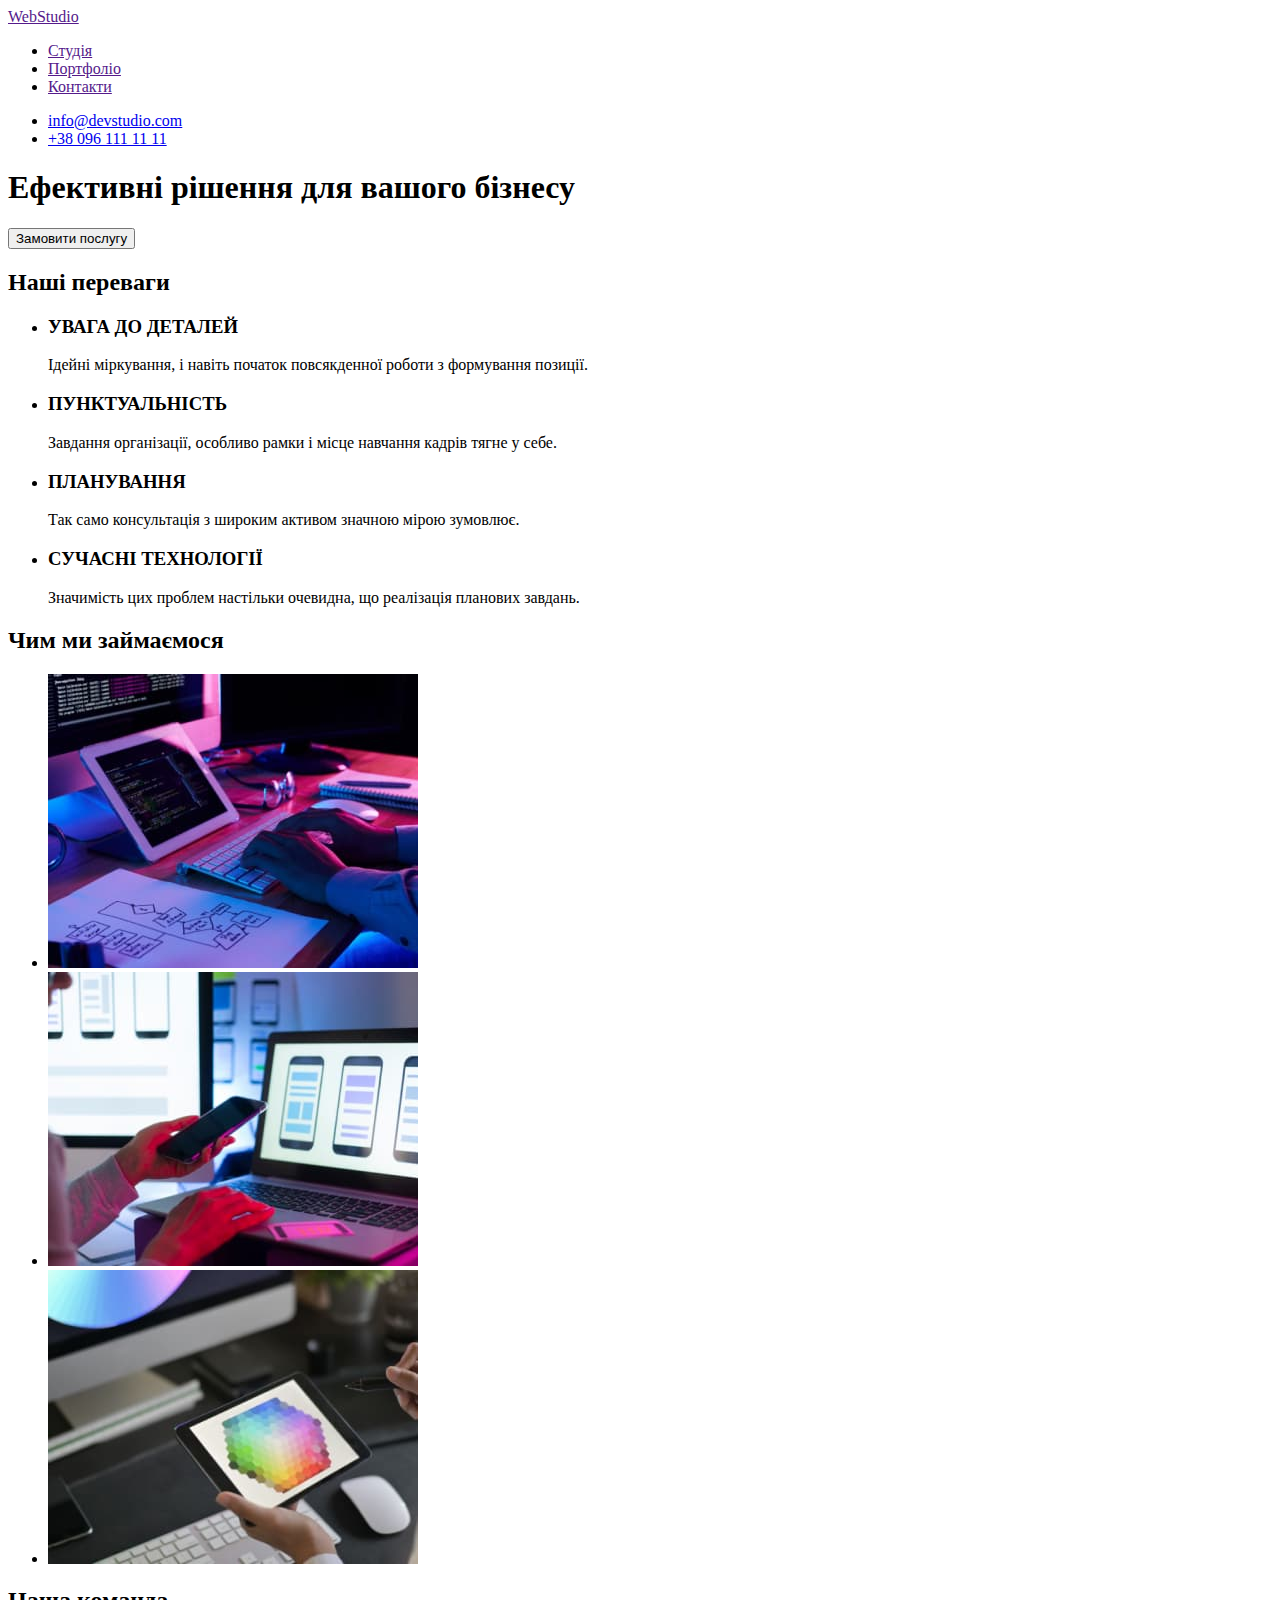
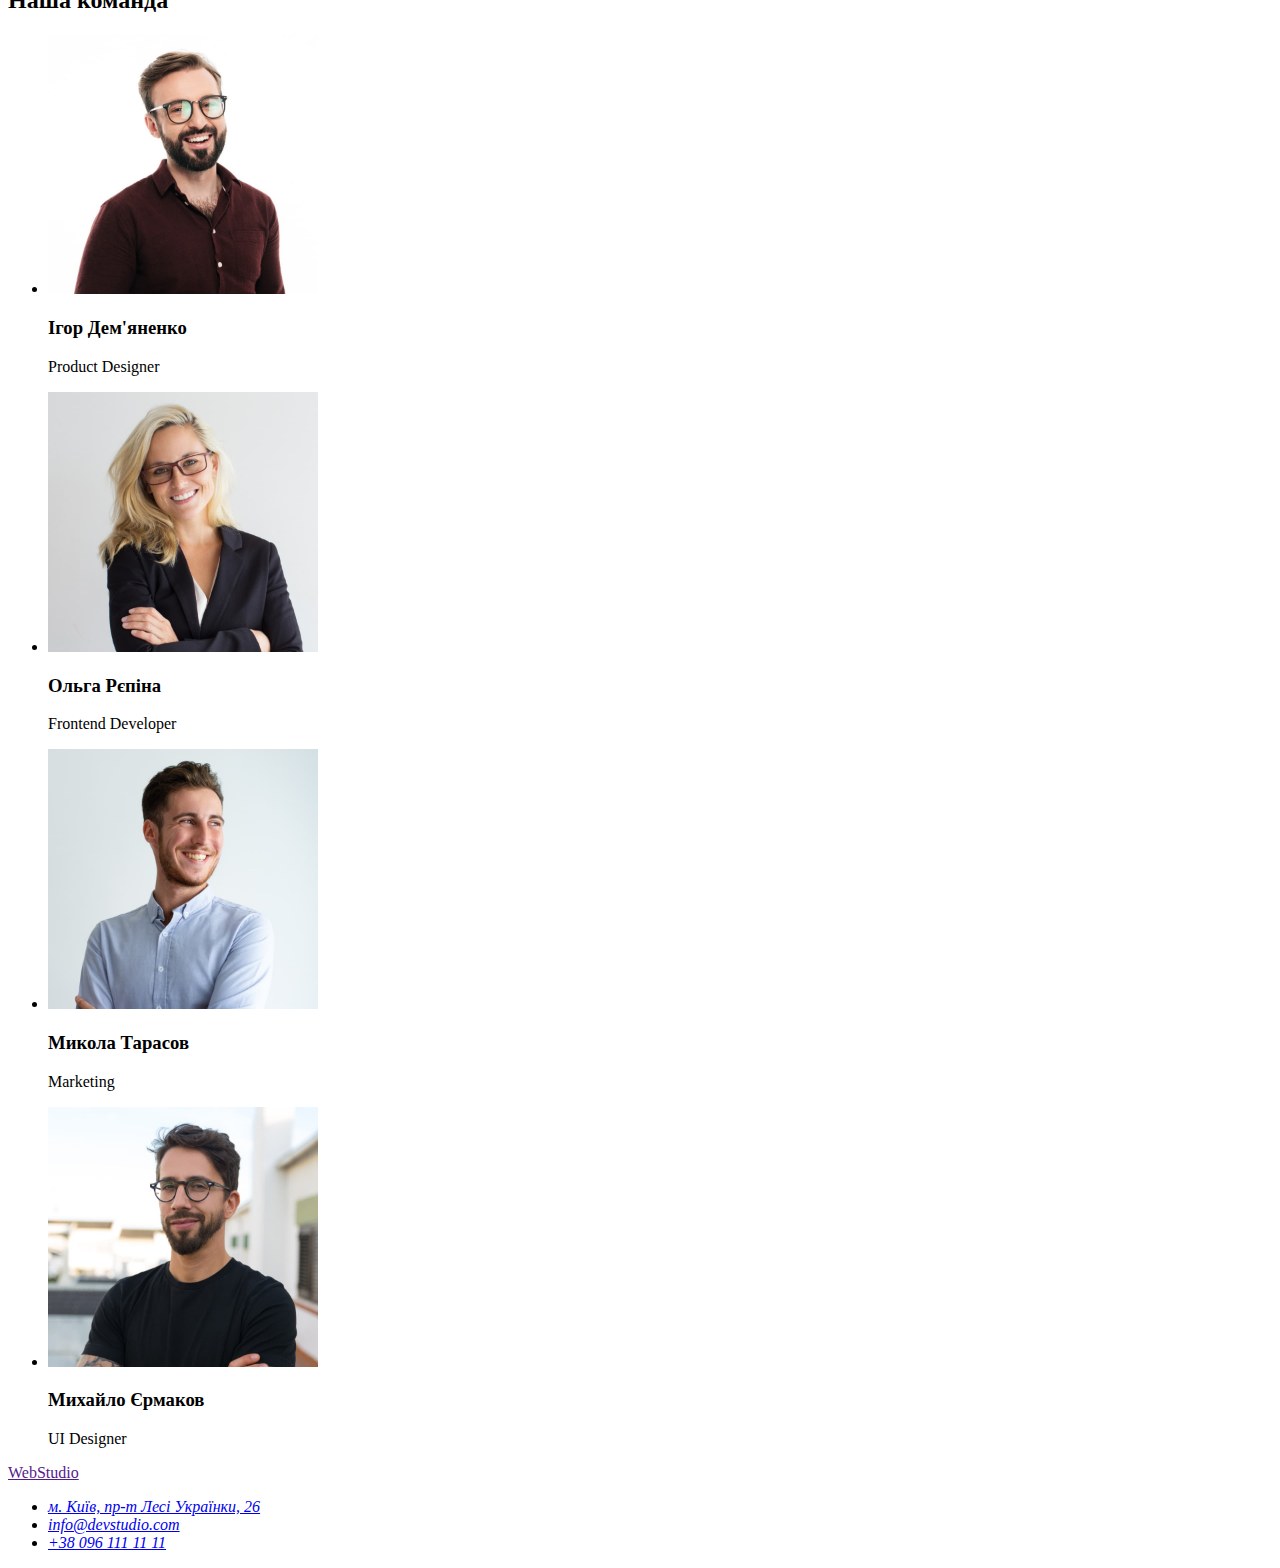
==== index.html @ 614ba516 "Copy HW1" ====
<!DOCTYPE html>
<html lang="uk">
  <head>
    <meta charset="UTF-8" />
    <meta http-equiv="X-UA-Compatible" content="IE=edge" />
    <meta name="viewport" content="width=device-width, initial-scale=1.0" />
    <title>Веб студія</title>
  </head>
  <body>
    <header>
      <nav>
        <a href="" lang="en">WebStudio</a>
        <ul>
          <li>
            <a href="">Студія</a>
          </li>
          <li>
            <a href="">Портфоліо</a>
          </li>
          <li>
            <a href="">Контакти</a>
          </li>
        </ul>
      </nav>
      <ul>
        <li><a href="mailto:info@devstudio.com">info@devstudio.com</a></li>
        <li><a href="tel:+380961111111">+38 096 111 11 11</a></li>
      </ul>
    </header>
    <main>
      <section>
        <h1>Ефективні рішення для вашого бізнесу</h1>
        <button type="button">Замовити послугу</button>
      </section>
      <section>
        <h2>Наші переваги</h2>
        <ul>
          <li>
            <h3>УВАГА ДО ДЕТАЛЕЙ</h3>
            <p>
              Ідейні міркування, і навіть початок повсякденної роботи з
              формування позиції.
            </p>
          </li>
          <li>
            <h3>ПУНКТУАЛЬНІСТЬ</h3>
            <p>
              Завдання організації, особливо рамки і місце навчання кадрів тягне
              у себе.
            </p>
          </li>
          <li>
            <h3>ПЛАНУВАННЯ</h3>
            <p>
              Так само консультація з широким активом значною мірою зумовлює.
            </p>
          </li>
          <li>
            <h3>СУЧАСНІ ТЕХНОЛОГІЇ</h3>
            <p>
              Значимість цих проблем настільки очевидна, що реалізація планових
              завдань.
            </p>
          </li>
        </ul>
      </section>
      <section>
        <h2>Чим ми займаємося</h2>
        <ul>
          <li>
            <img src="./images/section2/box-1.jpg" alt="Верстка" width="370" />
          </li>
          <li>
            <img
              src="./images/section2/box-2.jpg"
              alt="Створення мобільної версії"
              width="370"
            />
          </li>
          <li>
            <img src="./images/section2/box-3.jpg" alt="Дезайн" width="370" />
          </li>
        </ul>
      </section>
      <section>
        <h2>Наша команда</h2>
        <ul>
          <li>
            <img
              src="./images/team/photo-1.jpg"
              alt="фото-команди"
              width="270"
            />
            <h3>Ігор Дем'яненко</h3>
            <p lang="en">Product Designer</p>
          </li>
          <li>
            <img
              src="./images/team/photo-2.jpg"
              alt="фото-команди"
              width="270"
            />
            <h3>Ольга Рєпіна</h3>
            <p lang="en">Frontend Developer</p>
          </li>
          <li>
            <img
              src="./images/team/photo-3.jpg"
              alt="фото-команди"
              width="270"
            />
            <h3>Микола Тарасов</h3>
            <p lang="en">Marketing</p>
          </li>
          <li>
            <img
              src="./images/team/photo-4.jpg"
              alt="фото-команди"
              width="270"
            />
            <h3>Михайло Єрмаков</h3>
            <p lang="en">UI Designer</p>
          </li>
        </ul>
      </section>
    </main>
    <footer>
      <a href="" lang="en">WebStudio</a>
      <address>
        <ul>
          <li>
            <a
              href="https://goo.gl/maps/8egPKAxAPvHbS7W99"
              target="_blank"
              rel="noreferrer noopener"
              >м. Київ, пр-т Лесі Українки, 26
            </a>
          </li>
          <li><a href="mailto:info@devstudio.com">info@devstudio.com</a></li>
          <li><a href="tel:+380961111111">+38 096 111 11 11</a></li>
        </ul>
      </address>
    </footer>
  </body>
</html>
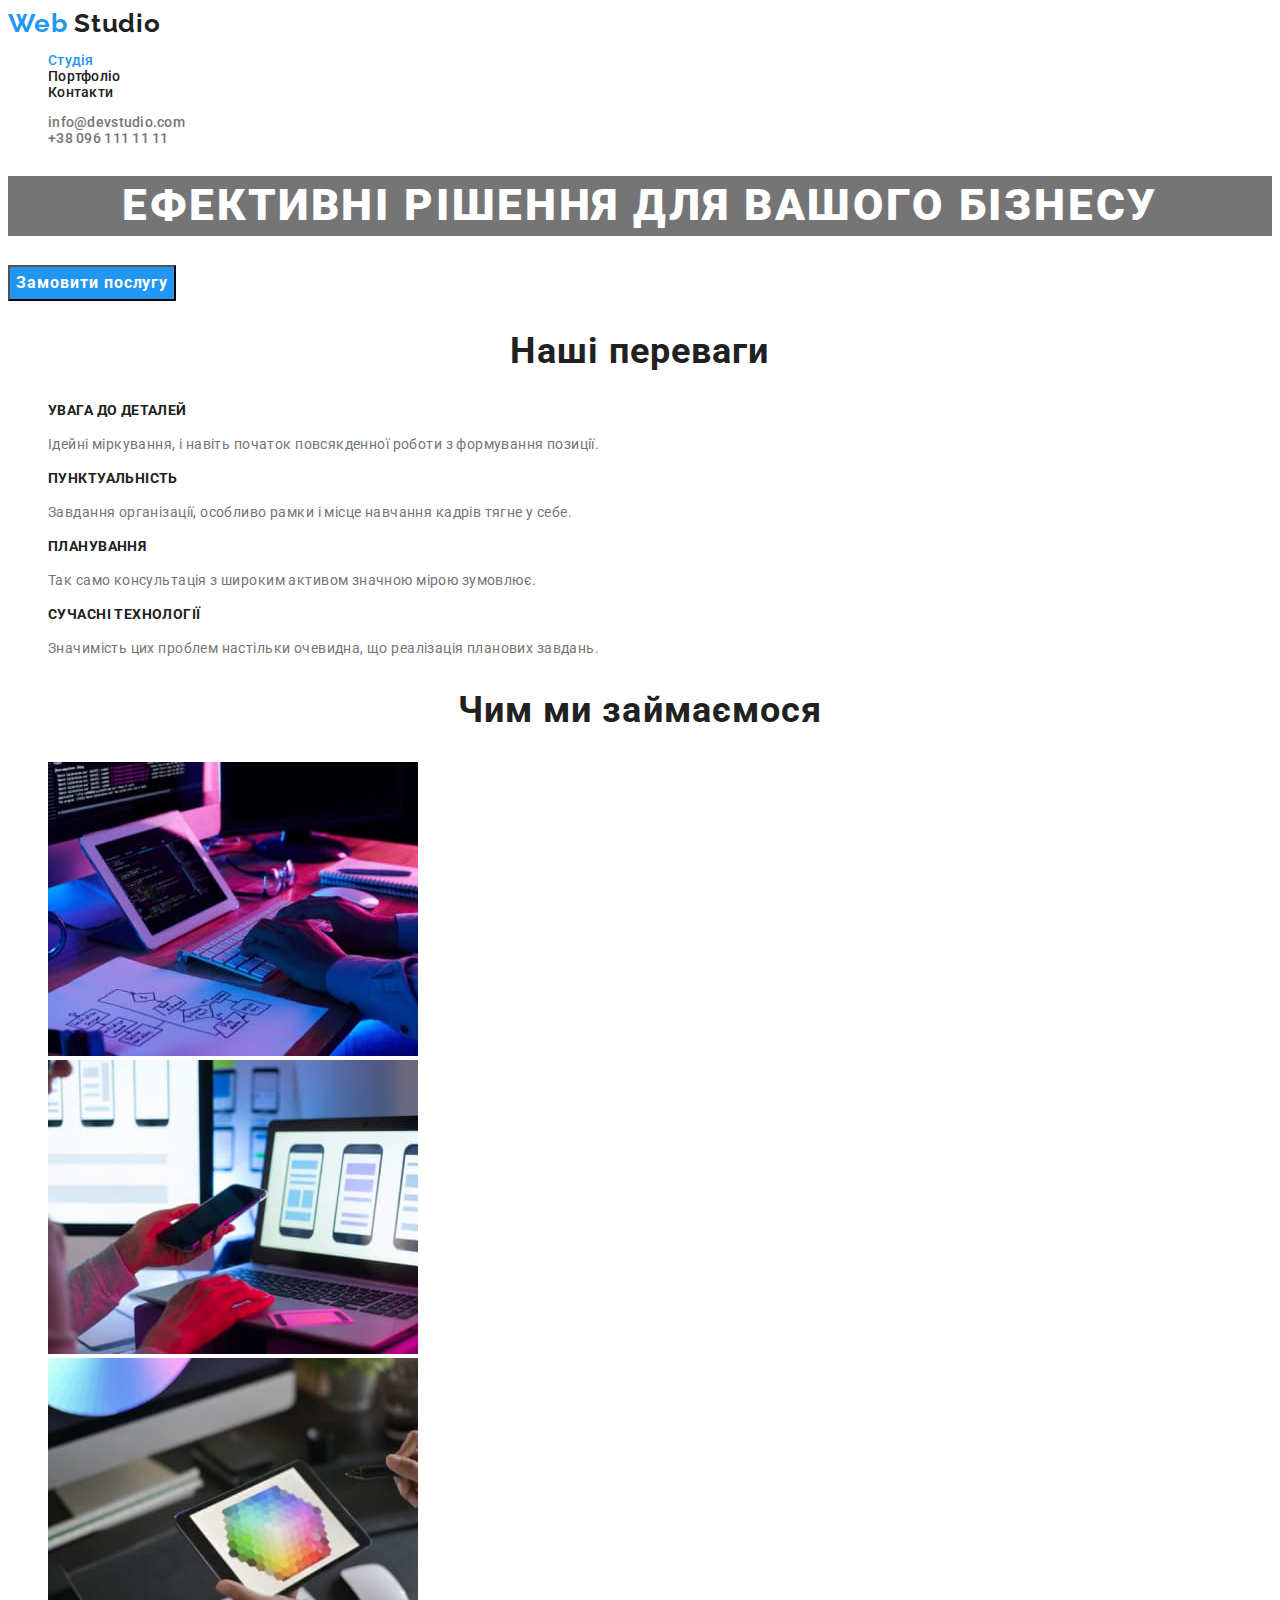
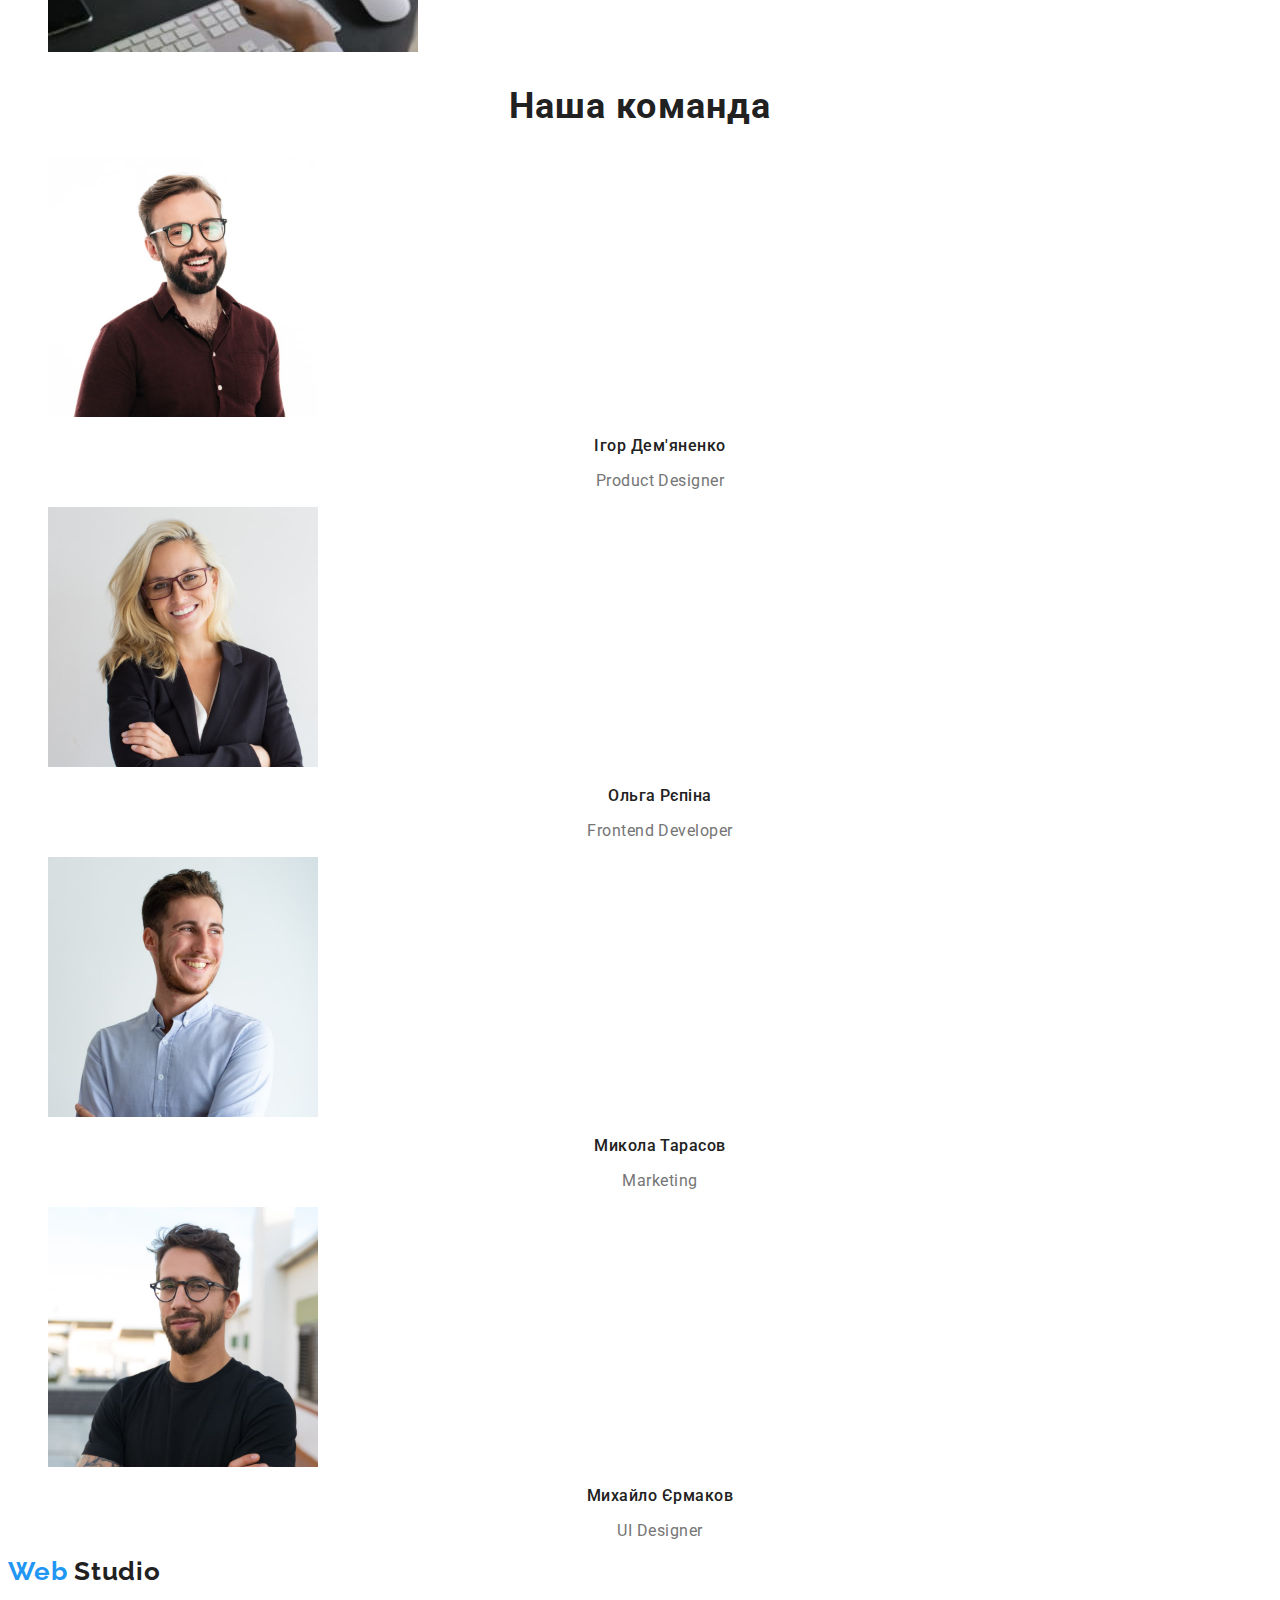
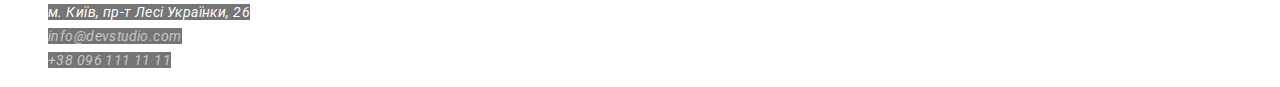
==== commit 729090cf: "CSS first version" ====
--- a/index.html
+++ b/index.html
@@ -5,68 +5,99 @@
     <meta http-equiv="X-UA-Compatible" content="IE=edge" />
     <meta name="viewport" content="width=device-width, initial-scale=1.0" />
     <title>Веб студія</title>
+    <link rel="preconnect" href="https://fonts.googleapis.com" />
+    <link rel="preconnect" href="https://fonts.gstatic.com" crossorigin />
+    <link
+      href="https://fonts.googleapis.com/css2?family=Raleway:wght@700&family=Roboto:wght@400;500;700;900&display=swap"
+      rel="stylesheet"
+    />
+
+    <link rel="stylesheet" href="css/styles.css" />
   </head>
+
   <body>
     <header>
+      <!-- Navigation -->
+
       <nav>
-        <a href="" lang="en">WebStudio</a>
-        <ul>
+        <a href="" class="logo link" lang="en"
+          >Web <span class="logo-part2">Studio</span>
+        </a>
+
+        <ul class="navigation-list list">
+          <li><a href="" class="navigation-link current link">Студія</a></li>
           <li>
-            <a href="">Студія</a>
+            <a href="./portfolio.html" class="navigation-link link"
+              >Портфоліо</a
+            >
           </li>
-          <li>
-            <a href="">Портфоліо</a>
-          </li>
-          <li>
-            <a href="">Контакти</a>
-          </li>
+          <li><a href="" class="navigation-link link">Контакти</a></li>
         </ul>
       </nav>
-      <ul>
-        <li><a href="mailto:info@devstudio.com">info@devstudio.com</a></li>
-        <li><a href="tel:+380961111111">+38 096 111 11 11</a></li>
+
+      <!-- Contacts -->
+
+      <ul class="contacts-list list">
+        <li>
+          <a href="mailto:info@devstudio.com" class="contacts-link link"
+            >info@devstudio.com</a
+          >
+        </li>
+        <li>
+          <a href="tel:+380961111111" class="contacts-link link"
+            >+38 096 111 11 11</a
+          >
+        </li>
       </ul>
     </header>
     <main>
-      <section>
-        <h1>Ефективні рішення для вашого бізнесу</h1>
-        <button type="button">Замовити послугу</button>
+      <!-- Hero -->
+
+      <section class="hero">
+        <h1 class="hero-title">Ефективні рішення для вашого бізнесу</h1>
+        <button class="hero-btn" type="button">Замовити послугу</button>
       </section>
-      <section>
-        <h2>Наші переваги</h2>
-        <ul>
+
+      <section class="section">
+        <!-- Advantages -->
+
+        <h2 class="section-title">Наші переваги</h2>
+        <ul class="advantages list">
           <li>
-            <h3>УВАГА ДО ДЕТАЛЕЙ</h3>
-            <p>
+            <h3 class="advantages-item">УВАГА ДО ДЕТАЛЕЙ</h3>
+            <p class="advantages-text">
               Ідейні міркування, і навіть початок повсякденної роботи з
               формування позиції.
             </p>
           </li>
           <li>
-            <h3>ПУНКТУАЛЬНІСТЬ</h3>
-            <p>
+            <h3 class="advantages-item">ПУНКТУАЛЬНІСТЬ</h3>
+            <p class="advantages-text">
               Завдання організації, особливо рамки і місце навчання кадрів тягне
               у себе.
             </p>
           </li>
           <li>
-            <h3>ПЛАНУВАННЯ</h3>
-            <p>
+            <h3 class="advantages-item">ПЛАНУВАННЯ</h3>
+            <p class="advantages-text">
               Так само консультація з широким активом значною мірою зумовлює.
             </p>
           </li>
           <li>
-            <h3>СУЧАСНІ ТЕХНОЛОГІЇ</h3>
-            <p>
+            <h3 class="advantages-item">СУЧАСНІ ТЕХНОЛОГІЇ</h3>
+            <p class="advantages-text">
               Значимість цих проблем настільки очевидна, що реалізація планових
               завдань.
             </p>
           </li>
         </ul>
       </section>
-      <section>
-        <h2>Чим ми займаємося</h2>
-        <ul>
+
+      <section class="section">
+        <!-- Options -->
+
+        <h2 class="section-title">Чим ми займаємося</h2>
+        <ul class="list">
           <li>
             <img src="./images/section2/box-1.jpg" alt="Верстка" width="370" />
           </li>
@@ -82,17 +113,20 @@
           </li>
         </ul>
       </section>
-      <section>
-        <h2>Наша команда</h2>
-        <ul>
+
+      <section class="section">
+        <!-- Our team -->
+
+        <h2 class="section-title">Наша команда</h2>
+        <ul class="list">
           <li>
             <img
               src="./images/team/photo-1.jpg"
               alt="фото-команди"
               width="270"
             />
-            <h3>Ігор Дем'яненко</h3>
-            <p lang="en">Product Designer</p>
+            <h3 class="team-name">Ігор Дем'яненко</h3>
+            <p class="team-info" lang="en">Product Designer</p>
           </li>
           <li>
             <img
@@ -100,8 +134,8 @@
               alt="фото-команди"
               width="270"
             />
-            <h3>Ольга Рєпіна</h3>
-            <p lang="en">Frontend Developer</p>
+            <h3 class="team-name">Ольга Рєпіна</h3>
+            <p class="team-info" lang="en">Frontend Developer</p>
           </li>
           <li>
             <img
@@ -109,8 +143,8 @@
               alt="фото-команди"
               width="270"
             />
-            <h3>Микола Тарасов</h3>
-            <p lang="en">Marketing</p>
+            <h3 class="team-name">Микола Тарасов</h3>
+            <p class="team-info" lang="en">Marketing</p>
           </li>
           <li>
             <img
@@ -118,26 +152,40 @@
               alt="фото-команди"
               width="270"
             />
-            <h3>Михайло Єрмаков</h3>
-            <p lang="en">UI Designer</p>
+            <h3 class="team-name">Михайло Єрмаков</h3>
+            <p class="team-info" lang="en">UI Designer</p>
           </li>
         </ul>
       </section>
     </main>
+
     <footer>
-      <a href="" lang="en">WebStudio</a>
+      <!-- Footer -->
+
+      <a href="" class="logo link" lang="en"
+        >Web <span class="logo-part2">Studio</span>
+      </a>
       <address>
-        <ul>
+        <ul class="footer-contacts list">
           <li>
             <a
               href="https://goo.gl/maps/8egPKAxAPvHbS7W99"
               target="_blank"
               rel="noreferrer noopener"
+              class="footer-address link"
               >м. Київ, пр-т Лесі Українки, 26
             </a>
           </li>
-          <li><a href="mailto:info@devstudio.com">info@devstudio.com</a></li>
-          <li><a href="tel:+380961111111">+38 096 111 11 11</a></li>
+          <li>
+            <a href="mailto:info@devstudio.com" class="footer-mail link"
+              >info@devstudio.com</a
+            >
+          </li>
+          <li>
+            <a href="tel:+380961111111" class="footer-tel link"
+              >+38 096 111 11 11</a
+            >
+          </li>
         </ul>
       </address>
     </footer>
--- a/css/styles.css
+++ b/css/styles.css
@@ -0,0 +1,175 @@
+:root {
+  --main-title-color: #212121;
+  --second-title-color: #ffffff;
+  --accent-color: #2196f3;
+  --text-color: #757575;
+}
+
+body {
+  background-color: var(--second-title-color);
+  color: var(--main-title-color);
+  font-family: Roboto, sans-serif;
+}
+
+.list {
+  list-style: none;
+}
+
+.link {
+  text-decoration: none;
+}
+
+/*------------------ Navigation */
+
+.logo {
+  color: var(--accent-color);
+  font-family: Raleway, sans-serif;
+  font-weight: 700;
+  font-size: 26px;
+  line-height: 1.19;
+  letter-spacing: 0.03em;
+}
+
+.logo-part2 {
+  color: var(--main-title-color);
+}
+
+.navigation-list {
+  font-weight: 500;
+  font-size: 14px;
+  line-height: 1.14;
+  letter-spacing: 0.02em;
+}
+
+.navigation-link,
+.contacts-link {
+  color: var(--main-title-color);
+}
+
+.navigation-link.current {
+  color: var(--accent-color);
+}
+
+.navigation-list :hover,
+.navigation-list :focus {
+  color: var(--accent-color);
+}
+
+/* Contacts */
+.contacts-list {
+  font-weight: 500;
+  font-size: 14px;
+  line-height: 1.14;
+  letter-spacing: 0.02em;
+}
+
+.contacts-list :hover,
+.contacts-list :focus {
+  color: var(--accent-color);
+}
+
+.contacts-link {
+  color: var(--text-color);
+}
+
+/* ------------------------Hero */
+
+.hero-title {
+  background-color: var(--text-color);
+  color: var(--second-title-color);
+  font-weight: 900;
+  font-size: 44px;
+  line-height: 1.36;
+  text-align: center;
+  letter-spacing: 0.06em;
+  text-transform: uppercase;
+}
+
+.hero-btn {
+  color: var(--second-title-color);
+  background-color: var(--accent-color);
+  font-family: inherit;
+  font-weight: 700;
+  font-size: 16px;
+  line-height: 1.87;
+  display: flex;
+  letter-spacing: 0.06em;
+}
+
+.section-title {
+  color: var(--main-title-color);
+  font-weight: 700;
+  font-size: 36px;
+  line-height: 1.16;
+  text-align: center;
+  letter-spacing: 0.03em;
+}
+
+/* --------------------Advantages */
+
+.advantages {
+}
+
+.advantages-item {
+  color: var(--main-title-color);
+  font-weight: 700;
+  font-size: 14px;
+  line-height: 1.14;
+  letter-spacing: 0.03em;
+  text-transform: uppercase;
+}
+.advantages-text {
+  color: var(--text-color);
+  font-weight: 400;
+  font-size: 14px;
+  line-height: 1.71;
+  letter-spacing: 0.03em;
+}
+
+/* Options */
+
+/* Our team */
+.team-name {
+  color: var(--main-title-color);
+  font-weight: 500;
+  font-size: 16px;
+  line-height: 1.18;
+  text-align: center;
+  letter-spacing: 0.03em;
+}
+.team-info {
+  color: var(--text-color);
+  font-weight: 400;
+  font-size: 16px;
+  line-height: 1.18;
+  text-align: center;
+  letter-spacing: 0.03em;
+}
+
+/* Footer */
+.footer-address {
+  background-color: var(--text-color);
+  color: var(--second-title-color);
+  font-weight: 400;
+  font-size: 14px;
+  line-height: 1.71;
+  letter-spacing: 0.03em;
+}
+
+.footer-contacts {
+  font-weight: 400;
+  font-size: 14px;
+  line-height: 1.71;
+  letter-spacing: 0.03em;
+}
+
+.footer-mail,
+.footer-tel {
+  background-color: var(--text-color);
+  color: rgba(255, 255, 255, 0.6);
+}
+
+.footer-contacts :hover,
+.footer-contacts :focus {
+  color: var(--accent-color);
+}
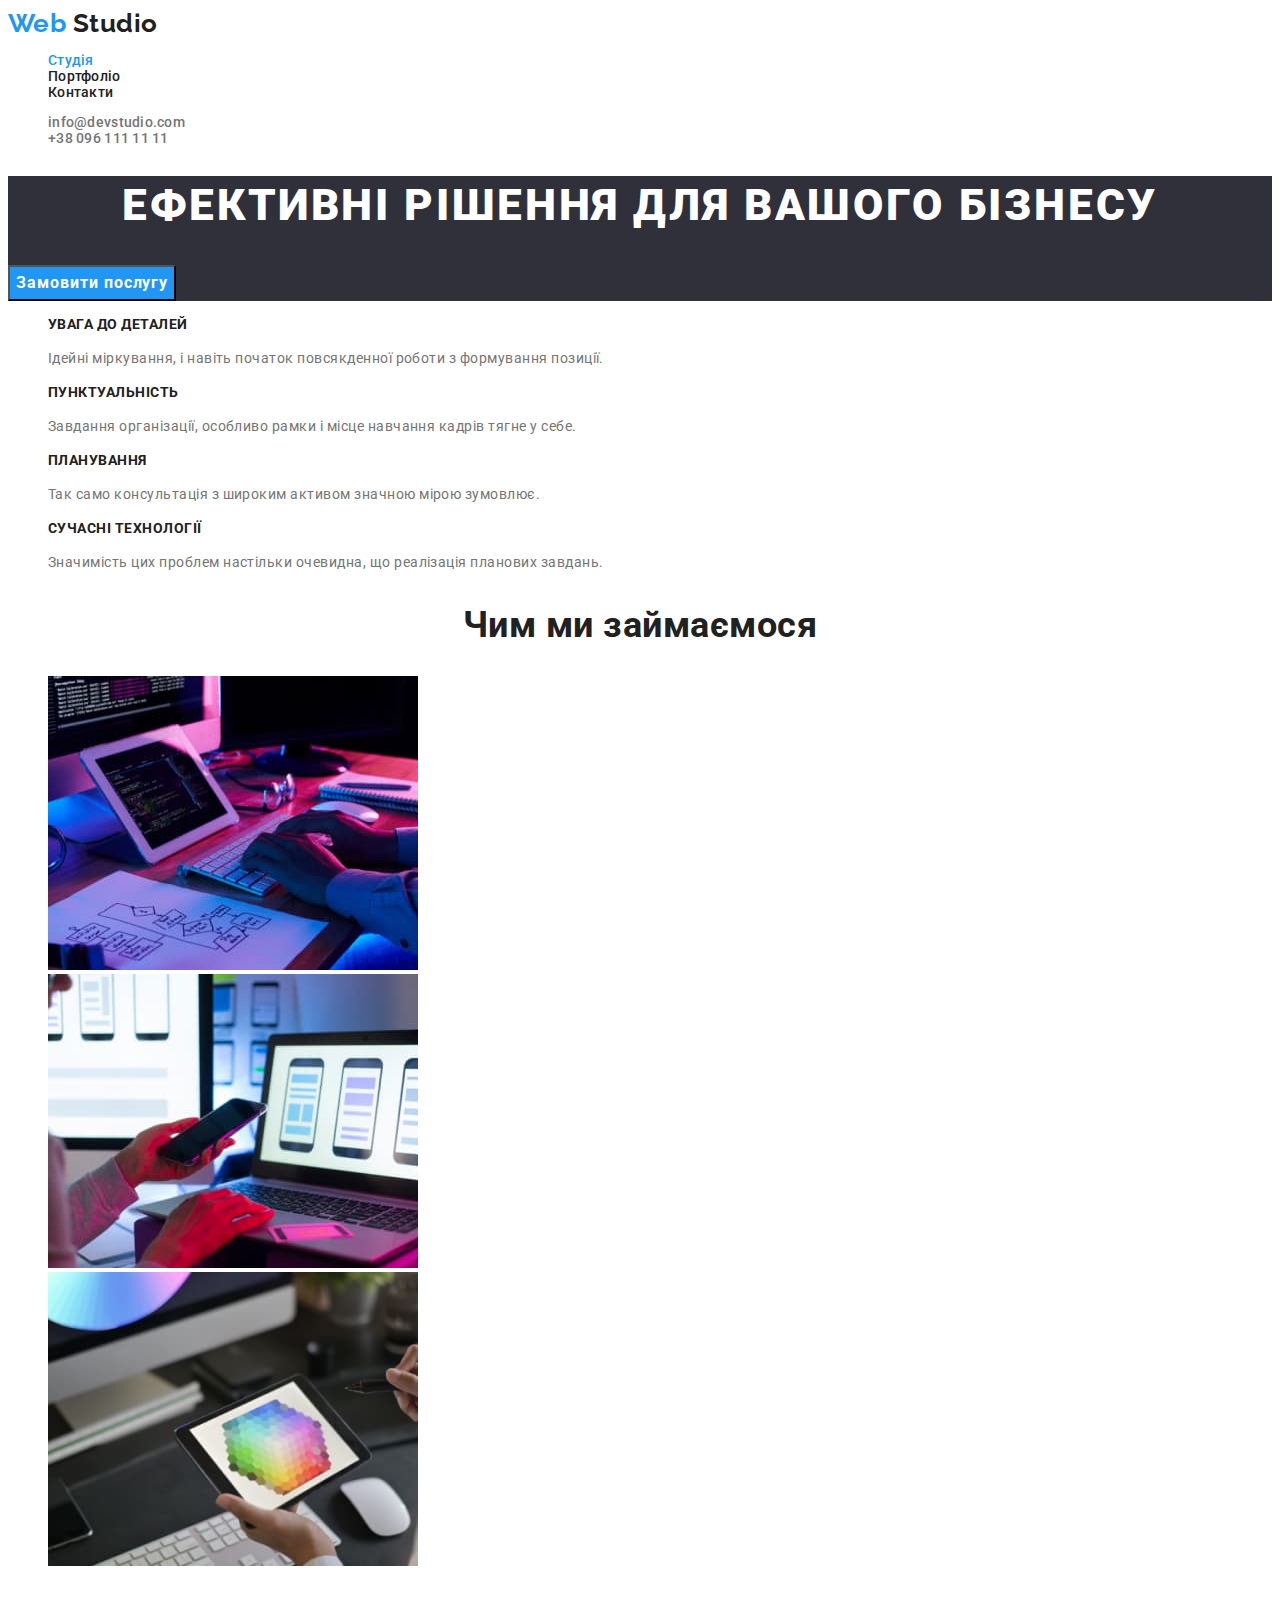
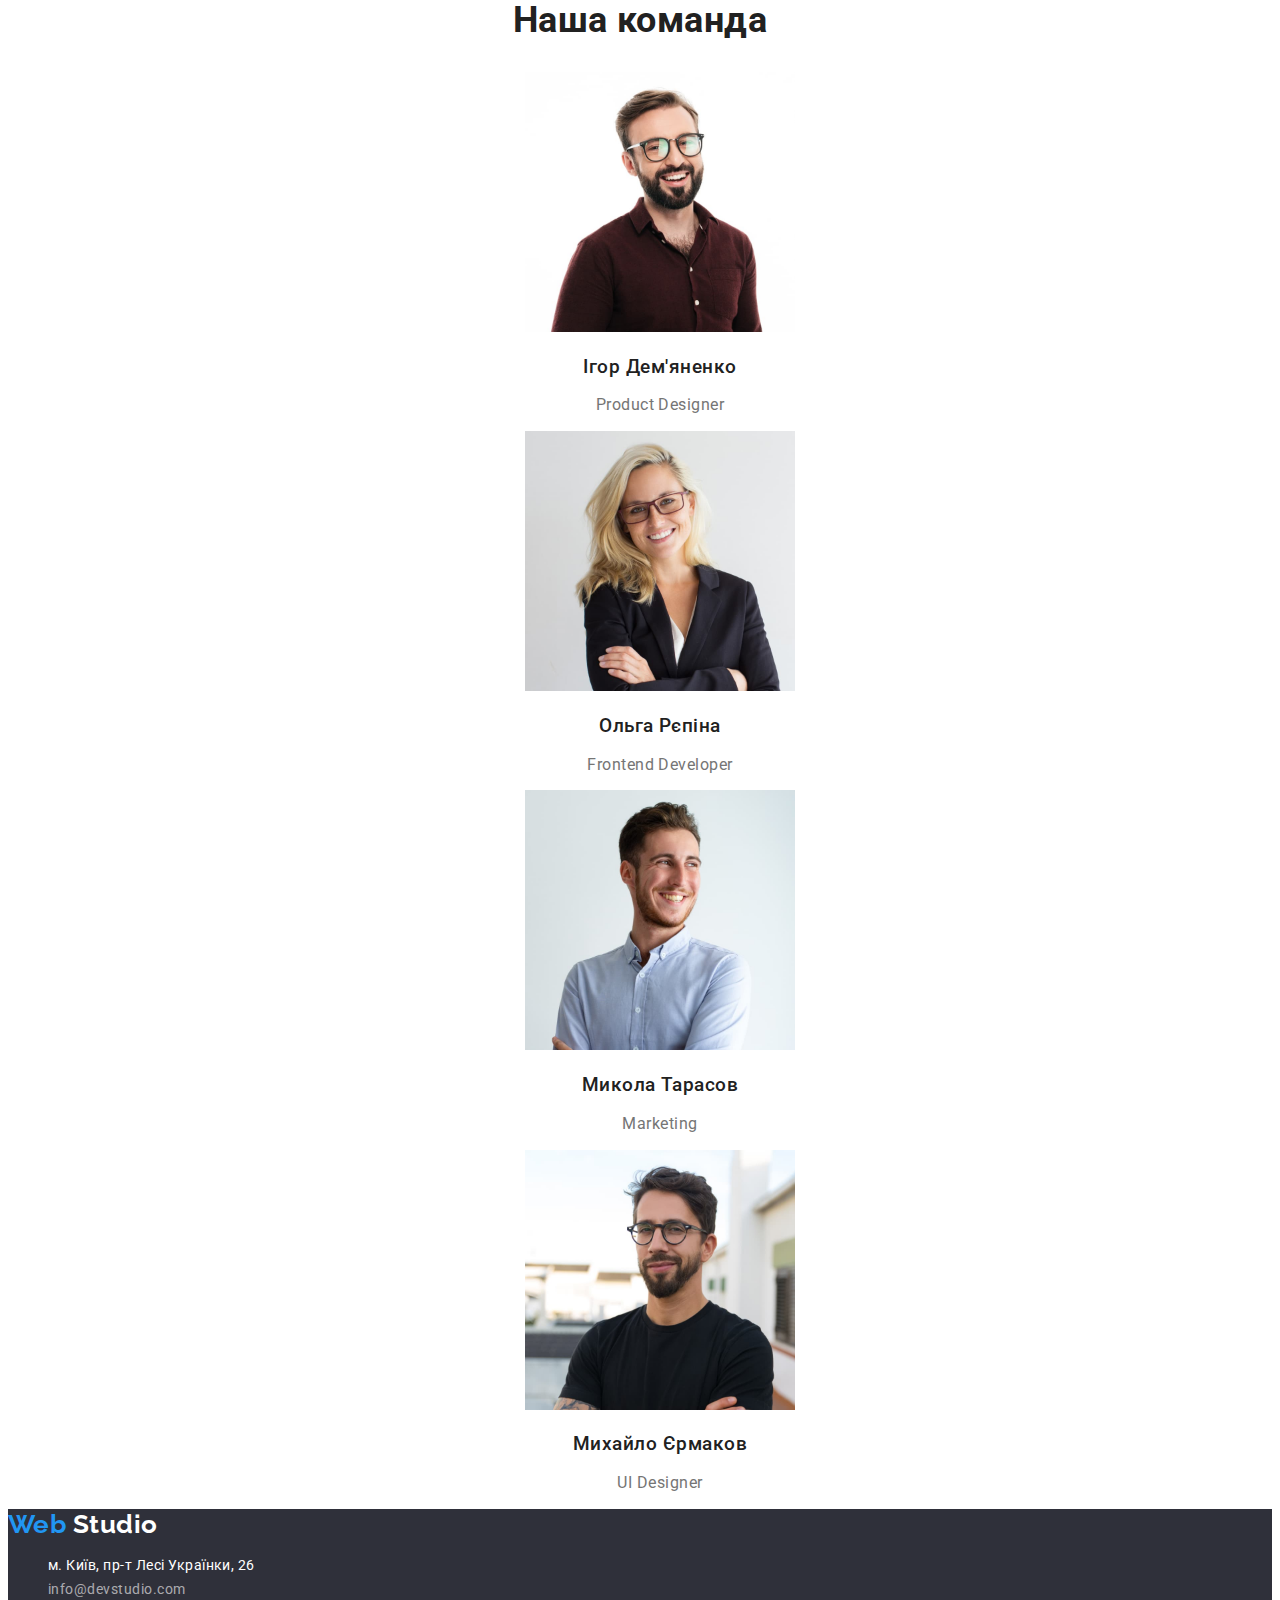
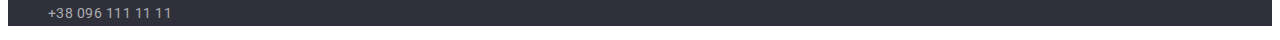
==== commit 320a6719: "index-portfolio-css" ====
--- a/index.html
+++ b/index.html
@@ -21,7 +21,7 @@
 
       <nav>
         <a href="" class="logo link" lang="en"
-          >Web <span class="logo-part2">Studio</span>
+          >Web <span class="logo-header">Studio</span>
         </a>
 
         <ul class="navigation-list list">
@@ -61,7 +61,7 @@
       <section class="section">
         <!-- Advantages -->
 
-        <h2 class="section-title">Наші переваги</h2>
+        <h2 class="section-title visually-hidden">Наші переваги</h2>
         <ul class="advantages list">
           <li>
             <h3 class="advantages-item">УВАГА ДО ДЕТАЛЕЙ</h3>
@@ -118,7 +118,7 @@
         <!-- Our team -->
 
         <h2 class="section-title">Наша команда</h2>
-        <ul class="list">
+        <ul class="team-list list">
           <li>
             <img
               src="./images/team/photo-1.jpg"
@@ -159,14 +159,14 @@
       </section>
     </main>
 
-    <footer>
+    <footer class="footer">
       <!-- Footer -->
 
       <a href="" class="logo link" lang="en"
-        >Web <span class="logo-part2">Studio</span>
+        >Web <span class="logo-footer">Studio</span>
       </a>
-      <address>
-        <ul class="footer-contacts list">
+      <address class="footer-contacts">
+        <ul class="list">
           <li>
             <a
               href="https://goo.gl/maps/8egPKAxAPvHbS7W99"
--- a/css/styles.css
+++ b/css/styles.css
@@ -9,6 +9,7 @@
   background-color: var(--second-title-color);
   color: var(--main-title-color);
   font-family: Roboto, sans-serif;
+  letter-spacing: 0.03em;
 }
 
 .list {
@@ -19,7 +20,20 @@
   text-decoration: none;
 }
 
-/*------------------ Navigation */
+.visually-hidden {
+  position: absolute;
+  white-space: nowrap;
+  width: 1px;
+  height: 1px;
+  overflow: hidden;
+  border: 0;
+  padding: 0;
+  clip: rect(0 0 0 0);
+  clip-path: inset(50%);
+  margin: -1px;
+}
+
+/*-------------------- Navigation */
 
 .logo {
   color: var(--accent-color);
@@ -27,14 +41,14 @@
   font-weight: 700;
   font-size: 26px;
   line-height: 1.19;
-  letter-spacing: 0.03em;
-}
-
-.logo-part2 {
-  color: var(--main-title-color);
-}
-
-.navigation-list {
+}
+
+.logo-header {
+  color: var(--main-title-color);
+}
+
+.navigation-list,
+.contacts-list {
   font-weight: 500;
   font-size: 14px;
   line-height: 1.14;
@@ -56,12 +70,6 @@
 }
 
 /* Contacts */
-.contacts-list {
-  font-weight: 500;
-  font-size: 14px;
-  line-height: 1.14;
-  letter-spacing: 0.02em;
-}
 
 .contacts-list :hover,
 .contacts-list :focus {
@@ -74,8 +82,11 @@
 
 /* ------------------------Hero */
 
+.hero {
+  background-color: #2f303a;
+}
+
 .hero-title {
-  background-color: var(--text-color);
   color: var(--second-title-color);
   font-weight: 900;
   font-size: 44px;
@@ -88,12 +99,20 @@
 .hero-btn {
   color: var(--second-title-color);
   background-color: var(--accent-color);
-  font-family: inherit;
+  font-family: "Roboto";
+  font-style: normal;
   font-weight: 700;
   font-size: 16px;
   line-height: 1.87;
   display: flex;
+  align-items: center;
+  text-align: center;
   letter-spacing: 0.06em;
+}
+
+.hero-btn:hover,
+.hero-btn:focus {
+  color: var(--main-title-color);
 }
 
 .section-title {
@@ -102,7 +121,6 @@
   font-size: 36px;
   line-height: 1.16;
   text-align: center;
-  letter-spacing: 0.03em;
 }
 
 /* --------------------Advantages */
@@ -115,7 +133,6 @@
   font-weight: 700;
   font-size: 14px;
   line-height: 1.14;
-  letter-spacing: 0.03em;
   text-transform: uppercase;
 }
 .advantages-text {
@@ -123,49 +140,48 @@
   font-weight: 400;
   font-size: 14px;
   line-height: 1.71;
-  letter-spacing: 0.03em;
 }
 
 /* Options */
 
-/* Our team */
+/* -----------------------Our team */
+.team-list {
+  font-size: 16px;
+  line-height: 1.18;
+  text-align: center;
+}
 .team-name {
   color: var(--main-title-color);
   font-weight: 500;
-  font-size: 16px;
-  line-height: 1.18;
-  text-align: center;
-  letter-spacing: 0.03em;
 }
 .team-info {
   color: var(--text-color);
   font-weight: 400;
-  font-size: 16px;
-  line-height: 1.18;
-  text-align: center;
-  letter-spacing: 0.03em;
-}
-
-/* Footer */
+}
+
+/* --------------------Footer */
+
+.footer {
+  background-color: #2f303a;
+}
+
+.logo-footer {
+  color: var(--second-title-color);
+}
+
+.footer-contacts {
+  font-style: normal;
+  font-weight: 400;
+  font-size: 14px;
+  line-height: 1.71;
+}
+
 .footer-address {
-  background-color: var(--text-color);
-  color: var(--second-title-color);
-  font-weight: 400;
-  font-size: 14px;
-  line-height: 1.71;
-  letter-spacing: 0.03em;
-}
-
-.footer-contacts {
-  font-weight: 400;
-  font-size: 14px;
-  line-height: 1.71;
-  letter-spacing: 0.03em;
+  color: var(--second-title-color);
 }
 
 .footer-mail,
 .footer-tel {
-  background-color: var(--text-color);
   color: rgba(255, 255, 255, 0.6);
 }
 
@@ -173,3 +189,43 @@
 .footer-contacts :focus {
   color: var(--accent-color);
 }
+
+/* ------------------PORTFOLIO */
+
+.portfolio-btn {
+  font-family: "Roboto";
+  font-style: normal;
+  font-weight: 500;
+  font-size: 16px;
+  line-height: 1.62;
+  text-align: center;
+  color: var(--main-title-color);
+  background-color: #f5f4fa;
+}
+
+.portfolio-btn:hover,
+.portfolio-btn :focus {
+  color: var(--second-title-color);
+  background-color: var(--accent-color);
+}
+
+.portfolio-link :hover,
+.portfolio-link :focus {
+  color: var(--accent-color);
+}
+
+.portfolio-title {
+  font-weight: 700;
+  font-size: 18px;
+  line-height: 2;
+  letter-spacing: 0.06em;
+  color: var(--main-title-color);
+}
+
+.portfolio-text {
+  font-weight: 400;
+  font-size: 16px;
+  line-height: 1.87;
+  letter-spacing: 0.03em;
+  color: var(--text-color);
+}
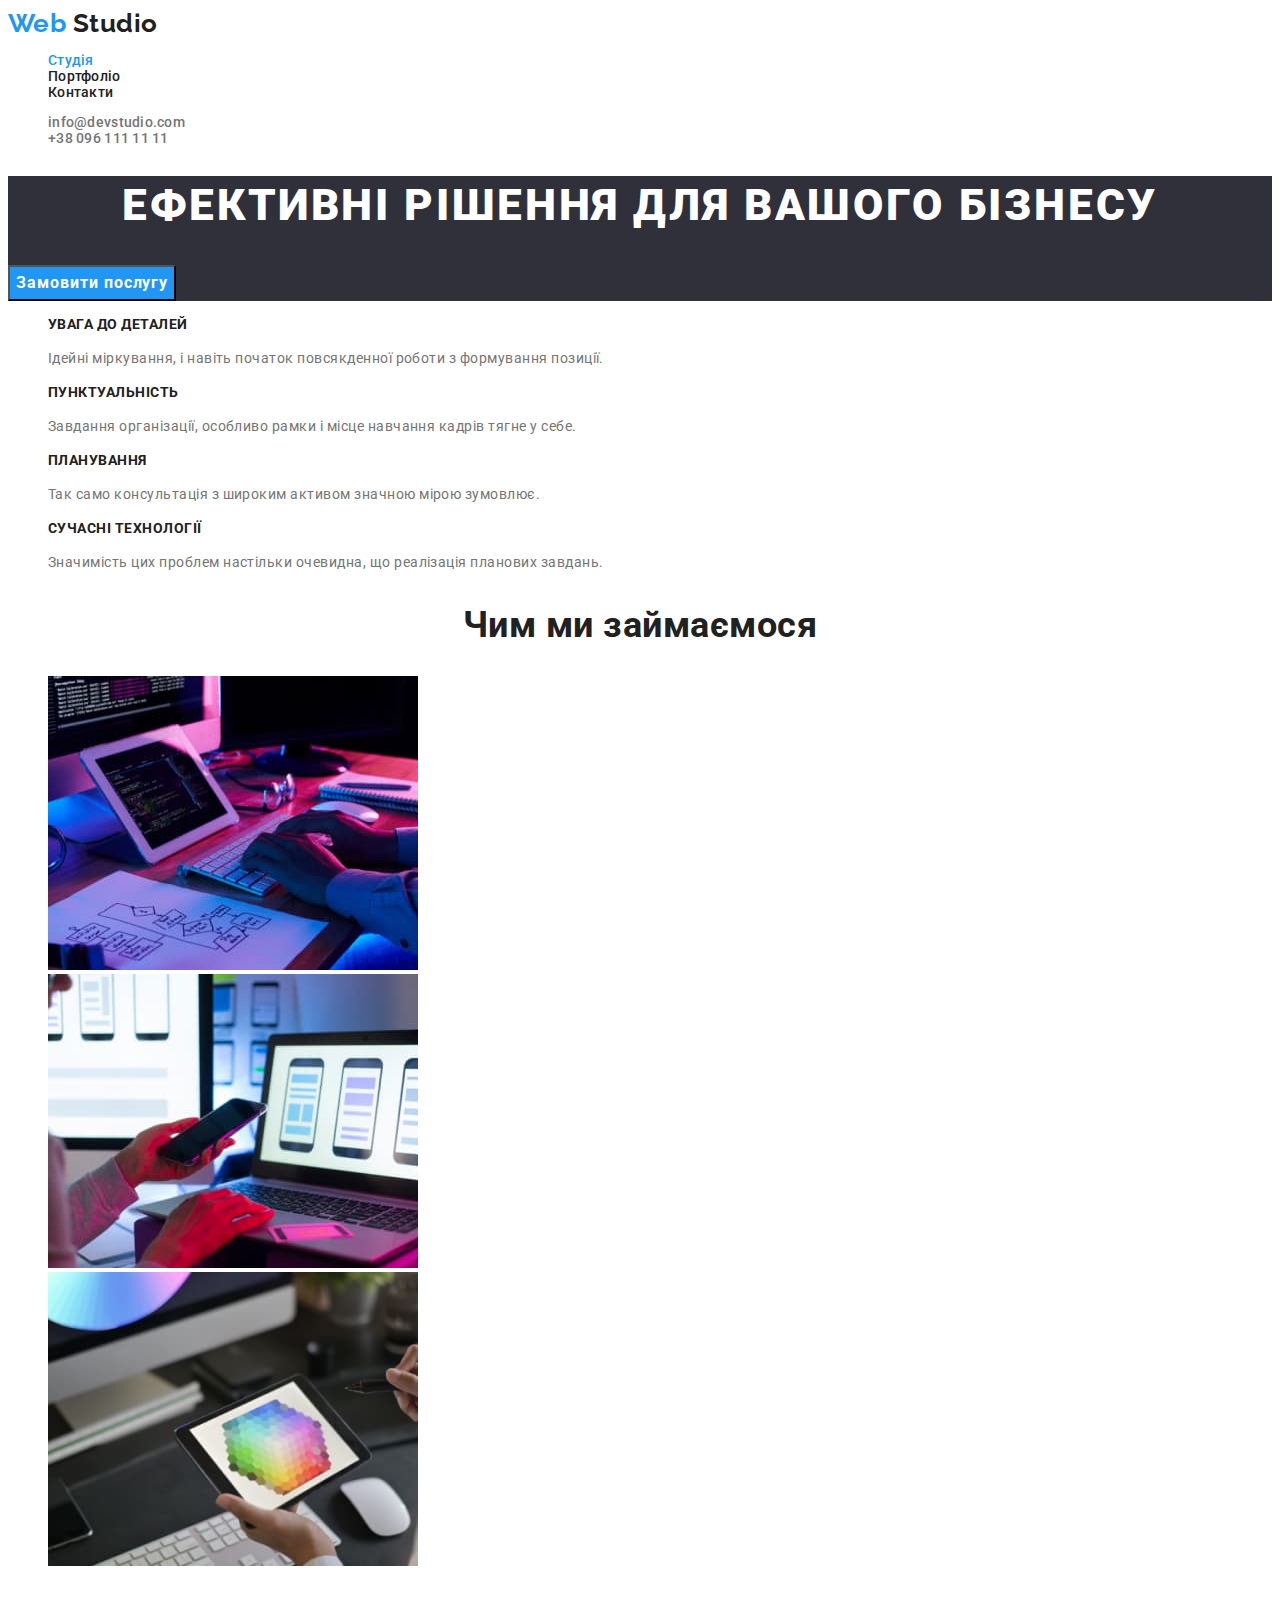
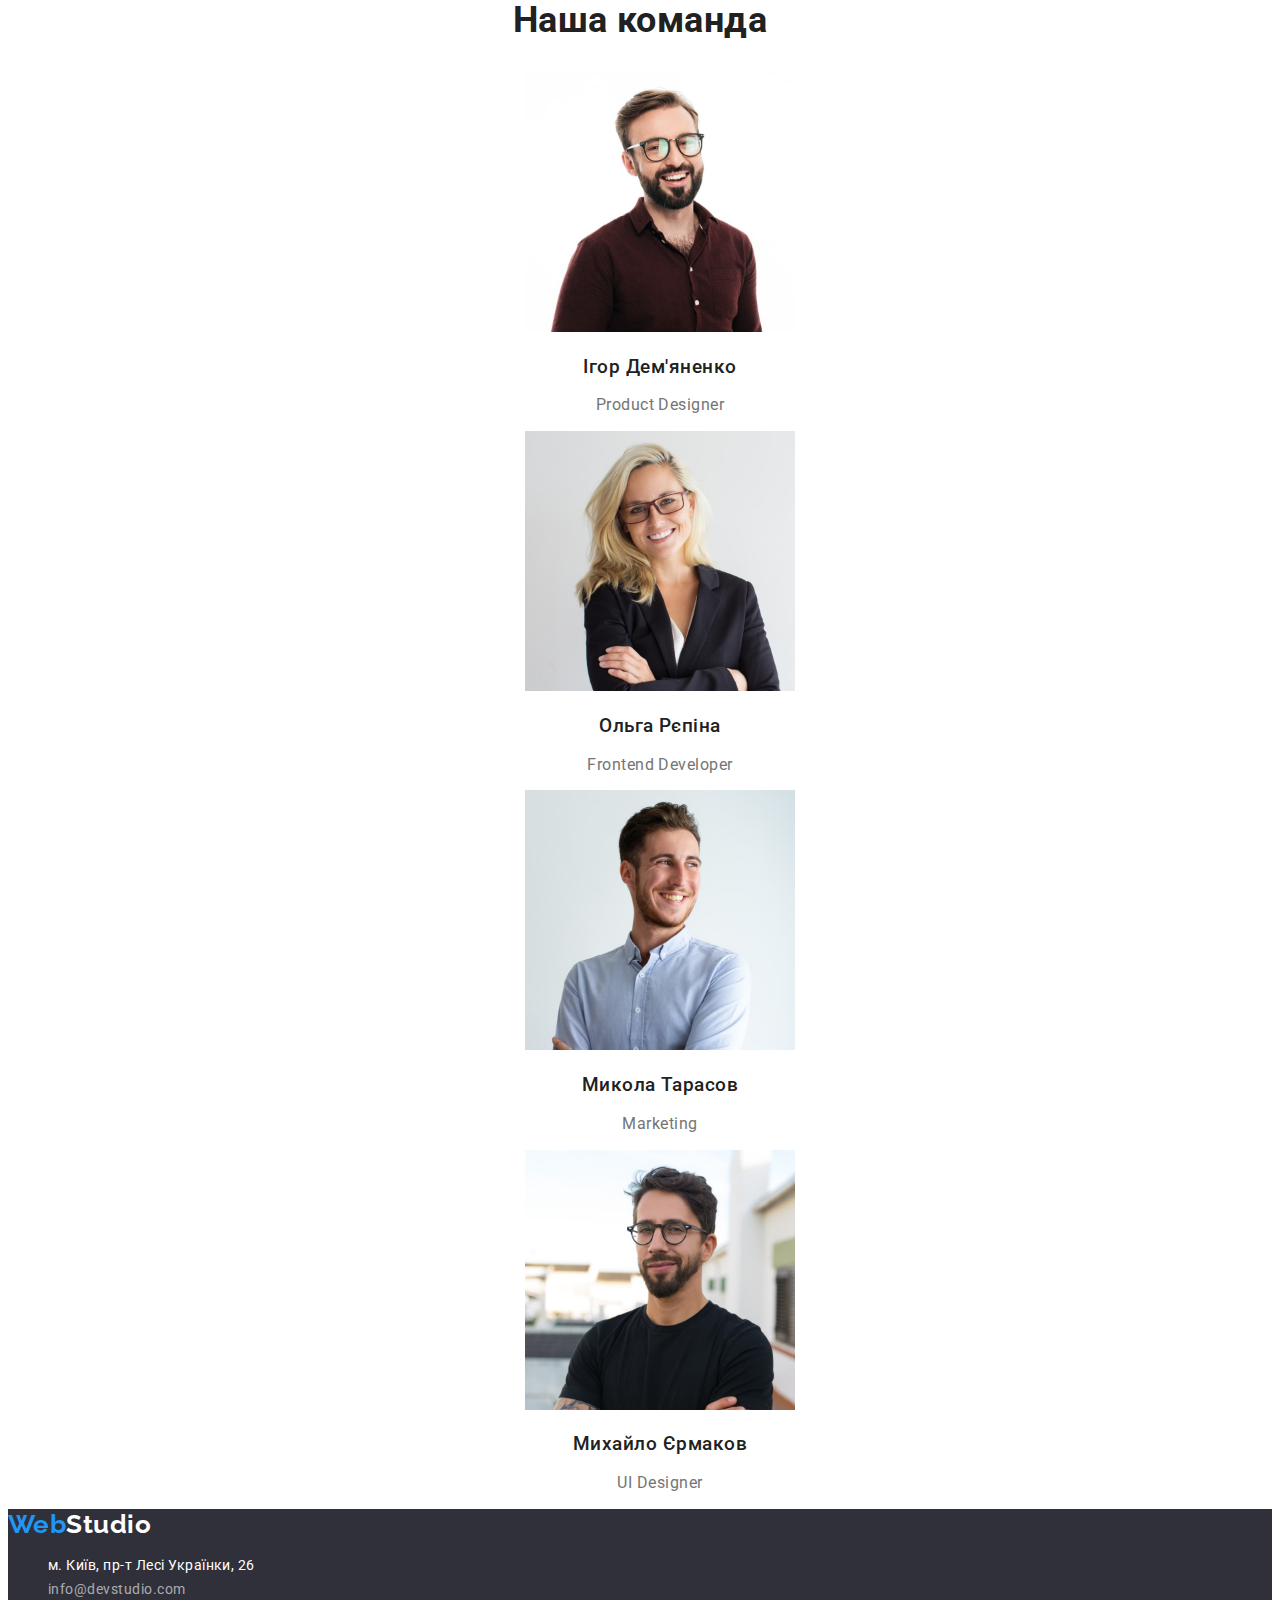
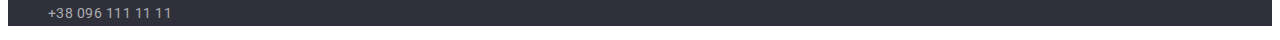
==== commit 8c7aa733: "index-portfolio-css-part1" ====
--- a/index.html
+++ b/index.html
@@ -163,7 +163,7 @@
       <!-- Footer -->
 
       <a href="" class="logo link" lang="en"
-        >Web <span class="logo-footer">Studio</span>
+        >Web<span class="logo-footer">Studio</span>
       </a>
       <address class="footer-contacts">
         <ul class="list">
--- a/css/styles.css
+++ b/css/styles.css
@@ -108,6 +108,7 @@
   align-items: center;
   text-align: center;
   letter-spacing: 0.06em;
+  cursor: pointer;
 }
 
 .hero-btn:hover,
@@ -201,16 +202,17 @@
   text-align: center;
   color: var(--main-title-color);
   background-color: #f5f4fa;
+  cursor: pointer;
 }
 
 .portfolio-btn:hover,
-.portfolio-btn :focus {
+.portfolio-btn:focus {
   color: var(--second-title-color);
   background-color: var(--accent-color);
 }
 
-.portfolio-link :hover,
-.portfolio-link :focus {
+.portfolio-link:hover,
+.portfolio-link:focus {
   color: var(--accent-color);
 }
 
